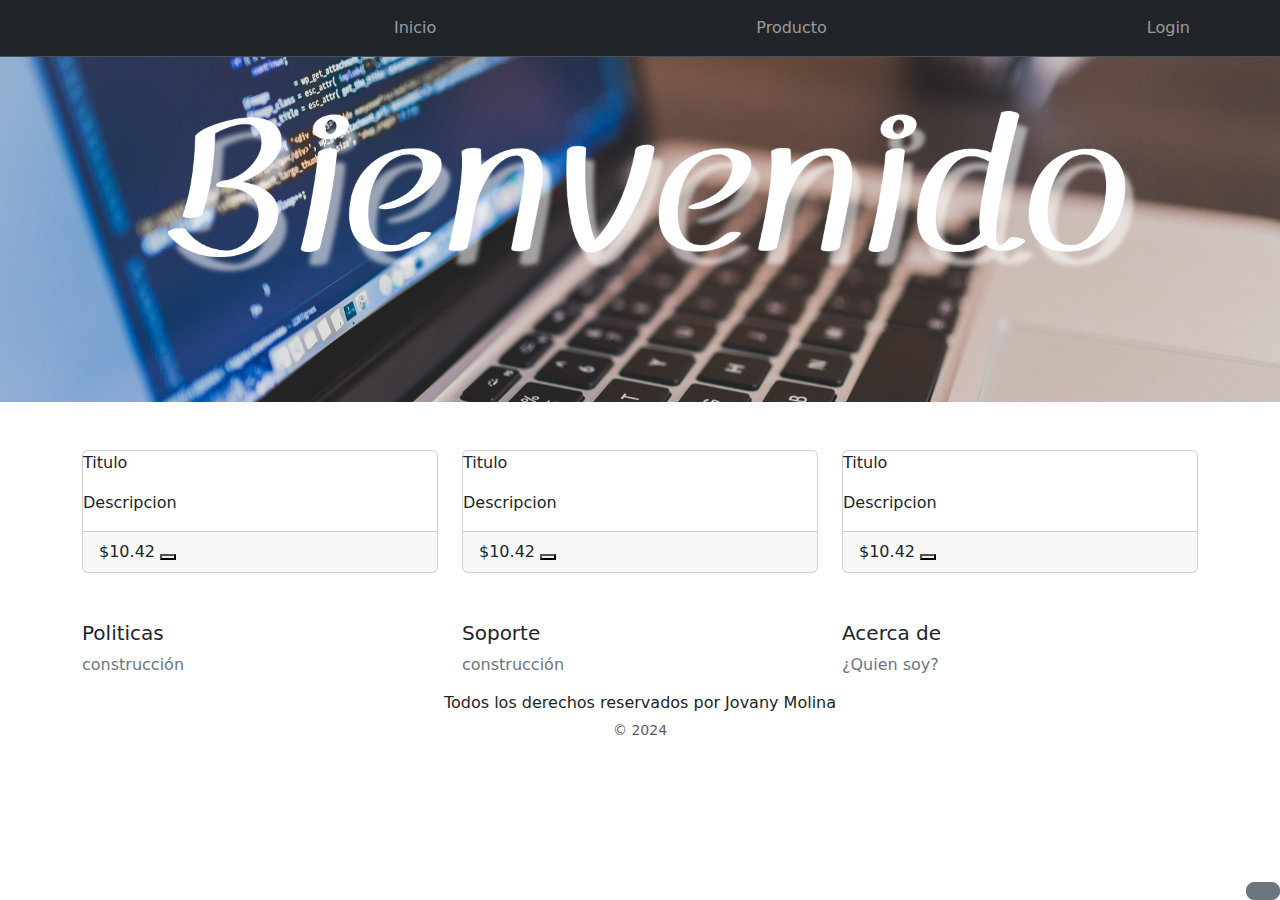
==== PaginaPrincipal.html @ 410182ef "Se implemento el bootstrap y se creo un poco mas de proceso a la tienda" ====
<!DOCTYPE html>
<html lang="es">

<head>
    <meta charset="UTF-8">
    <meta name="viewport" content="width=device-width, initial-scale=1.0">
    <link rel="stylesheet" href="css/bootstrap.css">
    <link href="https://cdn.jsdelivr.net/npm/bootstrap@5.3.3/dist/css/bootstrap.min.css" rel="stylesheet"
        integrity="sha384-QWTKZyjpPEjISv5WaRU9OFeRpok6YctnYmDr5pNlyT2bRjXh0JMhjY6hW+ALEwIH" crossorigin="anonymous">
    <link rel="stylesheet" href="css/estilos-PaginaPrincipal.css">

    <title>Pagina Principal</title>
</head>

<body data-bs-theme="light">
    <!--boton de blanco o negro-->
    <div class="btn-group dropup position-absolute bottom-0 end-0 ">
        <button onclick="cambiarTema()" type="button" class="btn btn-secondary btn-lg">
            <i id="dl-icon" class="bi bi-moon-stars-fill"></i>
        </button>
    </div>

    <!--Barra de nav-->
    <nav class="navbar navbar-expand-md bg-dark sticky-top border-bottom" data-bs-theme="dark">
        <div class="container">
            <a class="navbar-brand d-md-none" href="#">
                La Shop del ingeniero
            </a>
            <button class="navbar-toggler" type="button" data-bs-toggle="offcanvas" data-bs-target="#offcanvas"
                aria-controls="offcanvas" aria-label="Toggle navigation">
                <span class="navbar-toggler-icon"></span>
            </button>
            <div class="offcanvas offcanvas-end" tabindex="-1" id="offcanvas" aria-labelledby="offcanvasLabel">
                <div class="offcanvas-header">
                    <h5 class="offcanvas-title" id="offcanvasLabel">Aperture</h5>
                    <button type="button" class="btn-close" data-bs-dismiss="offcanvas" aria-label="Close"></button>
                </div>
                <div class="offcanvas-body">
                    <ul class="navbar-nav flex-grow-1 justify-content-between">
                        <li class="nav-item">

                        </li>
                        <li class="nav-item"><a class="nav-link" href="PaginaPrincipal.html">Inicio</a></li>
                        <li class="nav-item"><a class="nav-link" href="#">Producto</a></li>
                        <li class="nav-item"><a class="nav-link" href="#">Login</a></li>
                    </ul>
                </div>
            </div>
        </div>
    </nav>



<!--Imagen de presentacion-->
<img src="IMG/Bienvenido.png" class="img-fluid mb-5" alt="Bienvenido">




<div class="container">
    <div class="row">
        <div class="col-md-4">
            <div class="card">
                <div class="card-img"></div>
                <div class="card-info">
                    <p class="text-title" id="ColorL">Titulo</p>
                    <p class="text-body" id="ColorL">Descripcion</p>
                </div>
                <div class="card-footer">
                    <span class="text-title" id="ColorL">$10.42</span>
                    <button class="card-button"><i class="bi bi-cart3"></i></button>
                </div>
            </div>
        </div>


        <div class="col-md-4">
            <div class="card">
                <div class="card-img"></div>
                <div class="card-info">
                    <p class="text-title" id="ColorL">Titulo</p>
                    <p class="text-body" id="ColorL">Descripcion</p>
                </div>
                <div class="card-footer">
                    <span class="text-title" id="ColorL">$10.42</span>
                    <button class="card-button"><i class="bi bi-cart3"></i></button>
                </div>
            </div>
        </div>

        
        <div class="col-md-4">
            <div class="card">
                <div class="card-img"></div>
                <div class="card-info">
                    <p class="text-title" id="ColorL">Titulo</p>
                    <p class="text-body" id="ColorL">Descripcion</p>
                </div>
                <div class="card-footer">
                    <span class="text-title" id="ColorL">$10.42</span>
                    <button class="card-button"><i class="bi bi-cart3"></i></button>
                </div>
            </div>
        </div>
    </div>
</div>



























    <footer class="container py-5">
        <div class="row">
            <div class="col-6 col-md">
                <h5>Politicas</h5>
                <ul class="list-unstyled text-small">
                    <li><a class="link-secondary text-decoration-none" href="#">construcción</a></li>
                </ul>
            </div>
    
            <div class="col-6 col-md">
                <h5>Soporte</h5>
                <ul class="list-unstyled text-small">
                    <li><a class="link-secondary text-decoration-none" href="#">construcción</a></li>
                </ul>
            </div>
    
            <div class="col-6 col-md">
                <h5>Acerca de</h5>
                <ul class="list-unstyled text-small">
                    <li><a class="link-secondary text-decoration-none" href="index.html">¿Quien soy?</a></li>
                </ul>
            </div>
        </div>
        <div class="text-center">
            <h6>Todos los derechos reservados por Jovany Molina</h6>
            <small class="d-block mb-3 text-body-secondary">© 2024</small>
        </div>
    </footer>
    



    <script src="js/bootstrap.js"></script>
    <script src="js/funcion-PaginaPrincipal.js"></script>
    <script src="https://cdn.jsdelivr.net/npm/bootstrap@5.3.3/dist/js/bootstrap.bundle.min.js"
        integrity="sha384-YvpcrYf0tY3lHB60NNkmXc5s9fDVZLESaAA55NDzOxhy9GkcIdslK1eN7N6jIeHz"
        crossorigin="anonymous"></script>

</body>

</html>
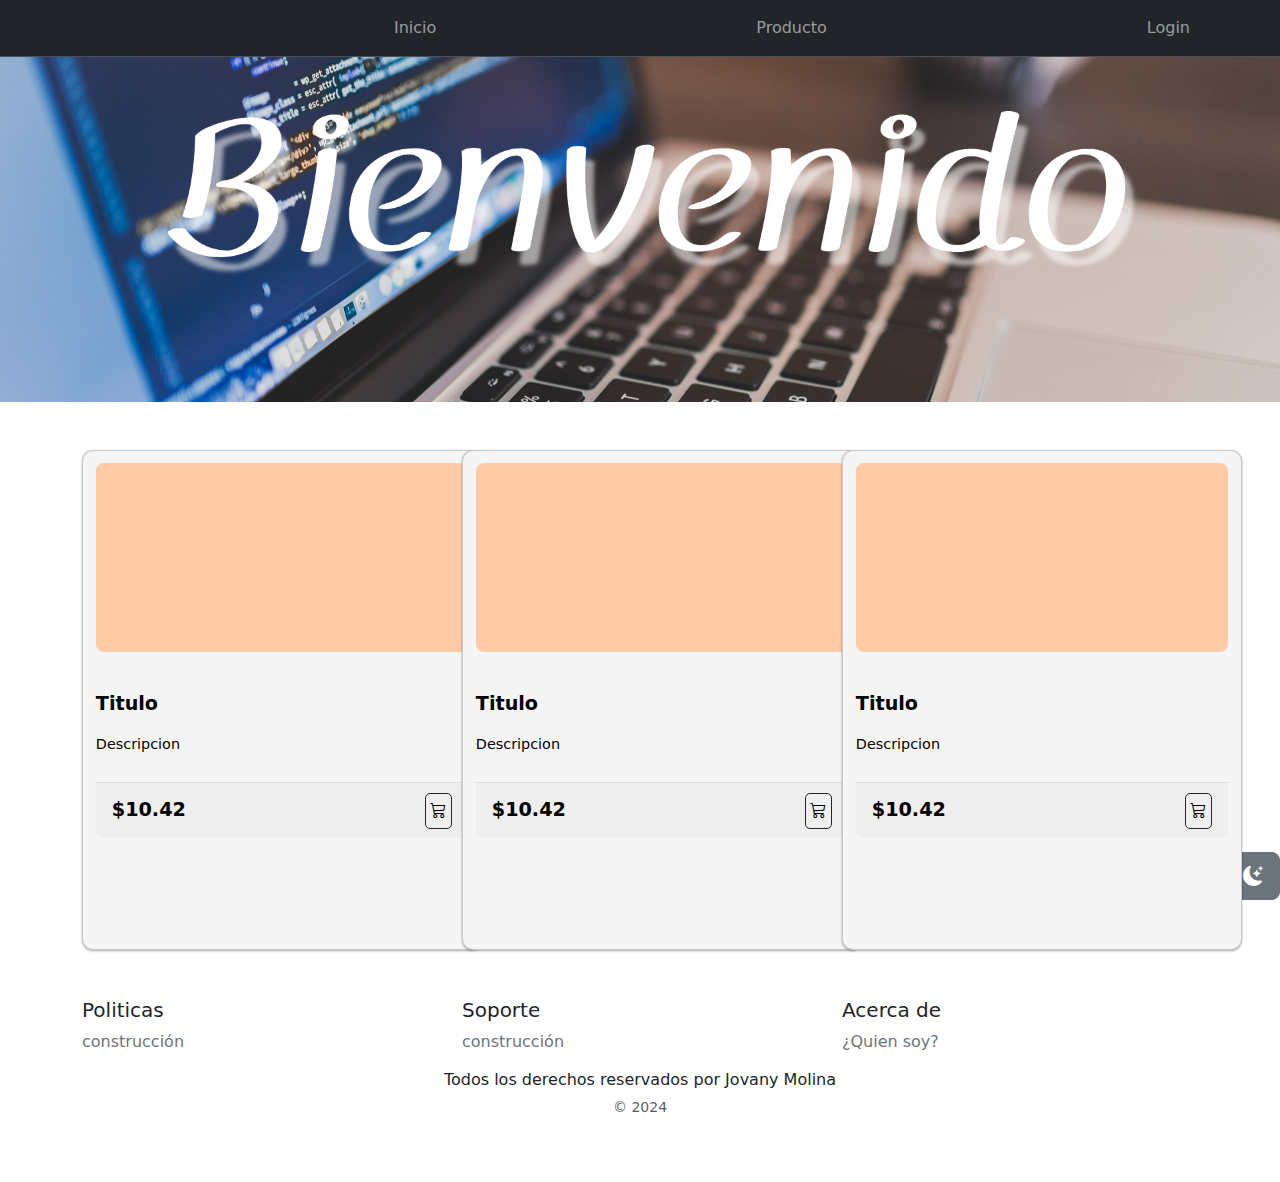
==== commit 9c697d14: "Modi" ====
--- a/PaginaPrincipal.html
+++ b/PaginaPrincipal.html
@@ -4,10 +4,10 @@
 <head>
     <meta charset="UTF-8">
     <meta name="viewport" content="width=device-width, initial-scale=1.0">
-    <link rel="stylesheet" href="css/bootstrap.css">
+    <link rel="stylesheet" href="CSS/bootstrap.css">
     <link href="https://cdn.jsdelivr.net/npm/bootstrap@5.3.3/dist/css/bootstrap.min.css" rel="stylesheet"
         integrity="sha384-QWTKZyjpPEjISv5WaRU9OFeRpok6YctnYmDr5pNlyT2bRjXh0JMhjY6hW+ALEwIH" crossorigin="anonymous">
-    <link rel="stylesheet" href="css/estilos-PaginaPrincipal.css">
+    <link rel="stylesheet" href="CSS/estilos-PaginaPrincipal.css">
 
     <title>Pagina Principal</title>
 </head>
@@ -163,8 +163,8 @@
 
 
 
-    <script src="js/bootstrap.js"></script>
-    <script src="js/funcion-PaginaPrincipal.js"></script>
+    <script src="JS/bootstrap.js"></script>
+    <script src="JS/funcion-PaginaPrincipal.js"></script>
     <script src="https://cdn.jsdelivr.net/npm/bootstrap@5.3.3/dist/js/bootstrap.bundle.min.js"
         integrity="sha384-YvpcrYf0tY3lHB60NNkmXc5s9fDVZLESaAA55NDzOxhy9GkcIdslK1eN7N6jIeHz"
         crossorigin="anonymous"></script>
--- a/CSS/estilos-PaginaPrincipal.css
+++ b/CSS/estilos-PaginaPrincipal.css
@@ -0,0 +1,74 @@
+@import url("https://cdn.jsdelivr.net/npm/bootstrap-icons@1.11.3/font/bootstrap-icons.min.css");
+
+body {
+    margin: 0;
+    padding: 0;
+}
+
+
+.card {
+    width: 400px;
+    height: 500px;
+    padding: .8em;
+    background: #f5f5f5;
+    border-radius: .7rem;
+    position: relative;
+    overflow: visible;
+    box-shadow: 0 1px 3px rgba(0, 0, 0, 0.12), 0 1px 2px rgba(0, 0, 0, 0.24);
+}
+
+.card-img {
+    background-color: #ffcaa6;
+    height: 40%;
+    width: 100%;
+    border-radius: .5rem;
+    transition: .3s ease;
+}
+
+.card-info {
+    padding-top: 10%;
+}
+
+.card-footer {
+    width: 100%;
+    display: flex;
+    justify-content: space-between;
+    align-items: center;
+    padding-top: 10px;
+    border-top: 1px solid #ddd;
+}
+
+/*Text*/
+.text-title {
+    font-weight: 900;
+    font-size: 1.2em;
+    line-height: 1.5;
+}
+
+.text-body {
+    font-size: .9em;
+    padding-bottom: 10px;
+}
+#ColorL{
+    color: black !important;
+}
+/*Button*/
+.card-button {
+    border: 1px solid #252525;
+    display: flex;
+    padding: .3em;
+    cursor: pointer;
+    border-radius: 5px;
+    transition: .3s ease-in-out;
+}
+
+/*Hover*/
+.card-img:hover {
+    transform: translateY(-25%);
+    box-shadow: rgba(226, 196, 63, 0.25) 0px 13px 47px -5px, rgba(180, 71, 71, 0.3) 0px 8px 16px -8px;
+}
+
+.card-button:hover {
+    border: 1px solid #ffcaa6;
+    background-color: #ffcaa6;
+}